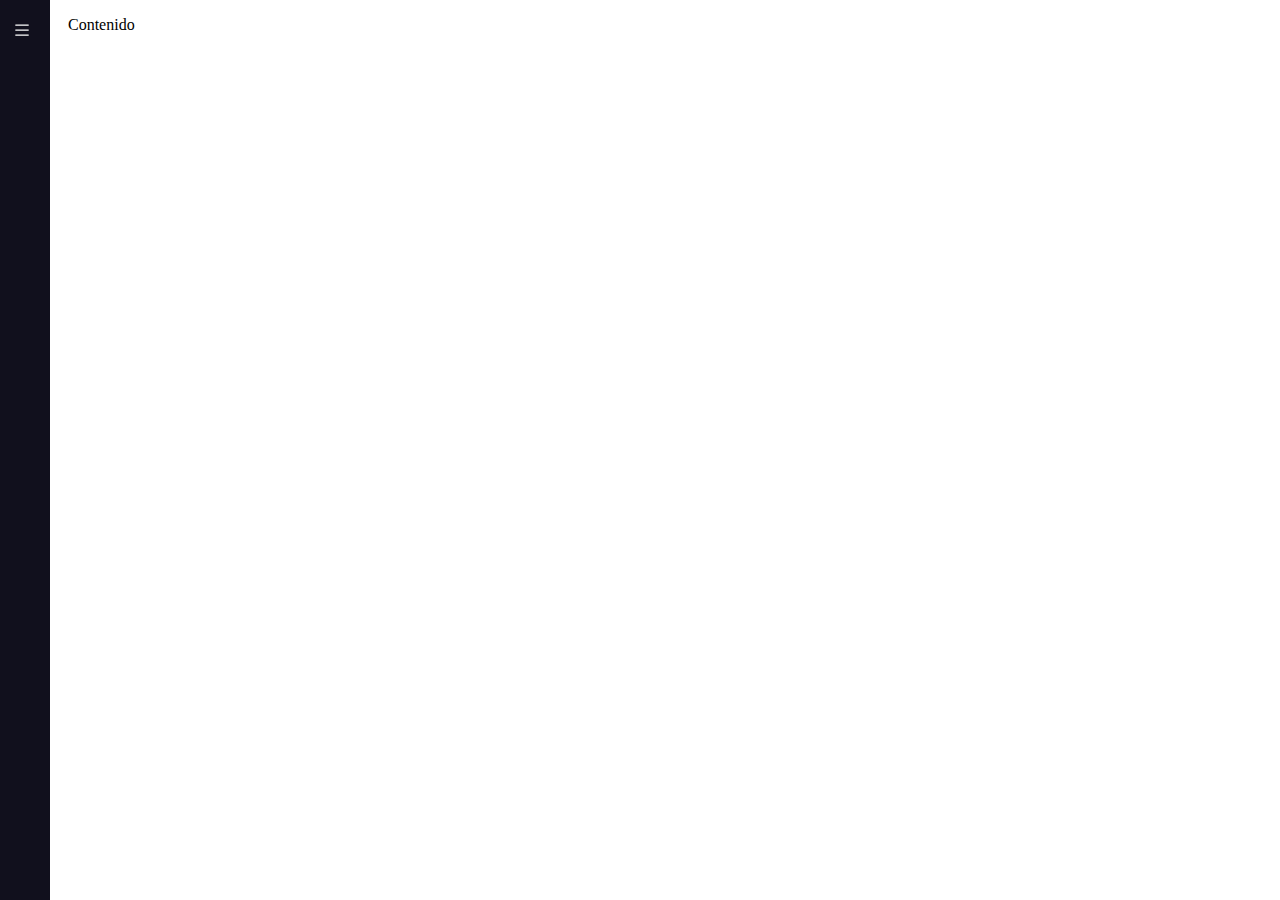
==== mkt-consultorias.html @ a7a9e882 "marketplace" ====
<!DOCTYPE html>
<html lang="en">
    <head>
        <meta charset="UTF-8">
        <meta http-equiv="X-UA-Compatible" content="IE=edge">
        <meta name="viewport" content="width=device-width, initial-scale=1.0">
        <link href="https://cdn.jsdelivr.net/npm/bootstrap@5.1.3/dist/css/bootstrap.min.css" rel="stylesheet" integrity="sha384-1BmE4kWBq78iYhFldvKuhfTAU6auU8tT94WrHftjDbrCEXSU1oBoqyl2QvZ6jIW3" crossorigin="anonymous">
        <link rel="stylesheet" type="text/css" href="css/styles.css">
        <title>Marketplace - Consultorías</title>
    </head>
<body>
    <div class="sidebar">
        <div class="logo-content">
            <div class="logo">
                <a class="navbar-brand" href="./index.html"><img src="./images/logoAgroSimBiotica.svg" alt="Logo AgroSimBiótica" width="50px" height="50px"></a>
            </div>
            <img src="svg/menu.svg" id="btn-sidebar">
        </div>
        <ul class="nav-list list-unstyled">
            <li>
                <a href="#">
                    <img src="svg/menu.svg" alt="">
                    <span class="links-name">Dashboard</span>
                </a>
                <span class="tooltip">Dashboard</span>
            </li>
            <li>
                <a href="#">
                    <img src="svg/menu.svg" alt="">
                    <span class="links-name">Mi cuenta</span>
                </a>
                <span class="tooltip">Mi cuenta</span>
            </li>
            <li>
                <a href="#">
                    <img src="svg/menu.svg" alt="">
                    <span class="links-name">Productos</span>
                </a>
                <span class="tooltip">Productos</span>
            </li>
            <li>
                <a href="#">
                    <img src="svg/menu.svg" alt="">
                    <span class="links-name">Mi inventario</span>
                </a>
                <span class="tooltip">Mi inventario</span>
            </li>
            <li>
                <a href="#">
                    <img src="svg/menu.svg" alt="">
                    <span class="links-name">Consultoría</span>
                </a>
                <span class="tooltip">Consultoría</span>
            </li>
        </ul>
    </div>

    <div id="content">
        <div class="text">
            <p>Contenido</p>
        </div>
    </div>

    <script src="js/index.js"></script>
    <script src="https://cdn.jsdelivr.net/npm/bootstrap@5.1.3/dist/js/bootstrap.bundle.min.js" integrity="sha384-ka7Sk0Gln4gmtz2MlQnikT1wXgYsOg+OMhuP+IlRH9sENBO0LRn5q+8nbTov4+1p" crossorigin="anonymous"></script>
</body>
</html>
---- css/styles.css ----
.nav {
    font-family: Arial, Helvetica, sans-serif;
    border-bottom: white solid 1px;
    -webkit-backdrop-filter: blur(10px);
    backdrop-filter: blur(5px);
    background-color: rgba(0, 0, 0, 0.5);
    font-size: 0.8vw;
  }
  .nav .nav__img {
    width: 10vw;
    vertical-align: middle;
  }

  .navbar-links {
    justify-content: end;
  }

  .navbar-nav {
    display: flex;
    align-items: center;
  }


/* Marketplace sidebar */
.sidebar {
  position: fixed;
  top: 0;
  left: 0;
  height: 100%;
  width: 50px;
  background-color: #11101d;
  padding: 6px 0;
  transition: all .5s ease;
}

.sidebar.active {
  width: 150px;
}

.sidebar .logo-content .logo {
  color: #fff;
  display: flex;
  height: 50px;
  width: 100%;
  align-items: center;
  opacity: 0;
  pointer-events: none;
  transition: all .5s ease;
}

.sidebar.active .logo-content .logo {
  opacity: 1;
  pointer-events: none;
}

.sidebar #btn-sidebar {
  position: absolute;
  color: #fff;
  right: 18px;
  top: 20px;
  font-size: 20px;
  height: 20px;
  width: 20px;
  text-align: center;
}

.sidebar.active #btn-sidebar {
  right: 10%;
}

.sidebar ul {
  margin-top: 20px;
}

.sidebar ul li {
  position: relative;
  height: 50px;
  width: 100%;
  list-style: none;
  border-radius: 12px;
}

.sidebar .links-name {
  display: none;
  pointer-events: none;
  transition: all .5s ease;
}

.sidebar.active .links-name {
  display: block;
  pointer-events: auto;
}

.sidebar ul li .tooltip {
  position: absolute;
  top: 0;
  transform: translateY(-50%, -50%);
  border-radius: 6px;
  height: 35px;
  width: 122px;
  background-color: #fff;
  line-height: 35px;
  text-align: center;
  box-shadow: 0 5px 10px rgba(0, 0, 0, 0.2);
  transition: 0s;
  opacity: 0;
  pointer-events: none;
  display: block;
}

.sidebar.active ul li .tooltip {
  display: none;
}

.sidebar ul li:hover .tooltip {
  top: 50%;
  transition: all .5s ease;
  opacity: 1;
}

.sidebar ul li a {
  color: #fff;
  display: flex;
  align-items: center;
  text-decoration: none;
  padding: 10px;
  white-space: nowrap;
}

.sidebar ul li a:hover {
  color: #11101d;
  background-color: #fff;
}

.sidebar ul li a img {
  height: 20px;
  min-width: 20px;
  border-radius: 5px;
  color: #fff;
}

#content {
  height: 100%;
  transition: all .5s ease;
  position: relative;
  margin-left: 60px;
}

.sidebar.active ~ #content {
  margin-left: 160px;
}
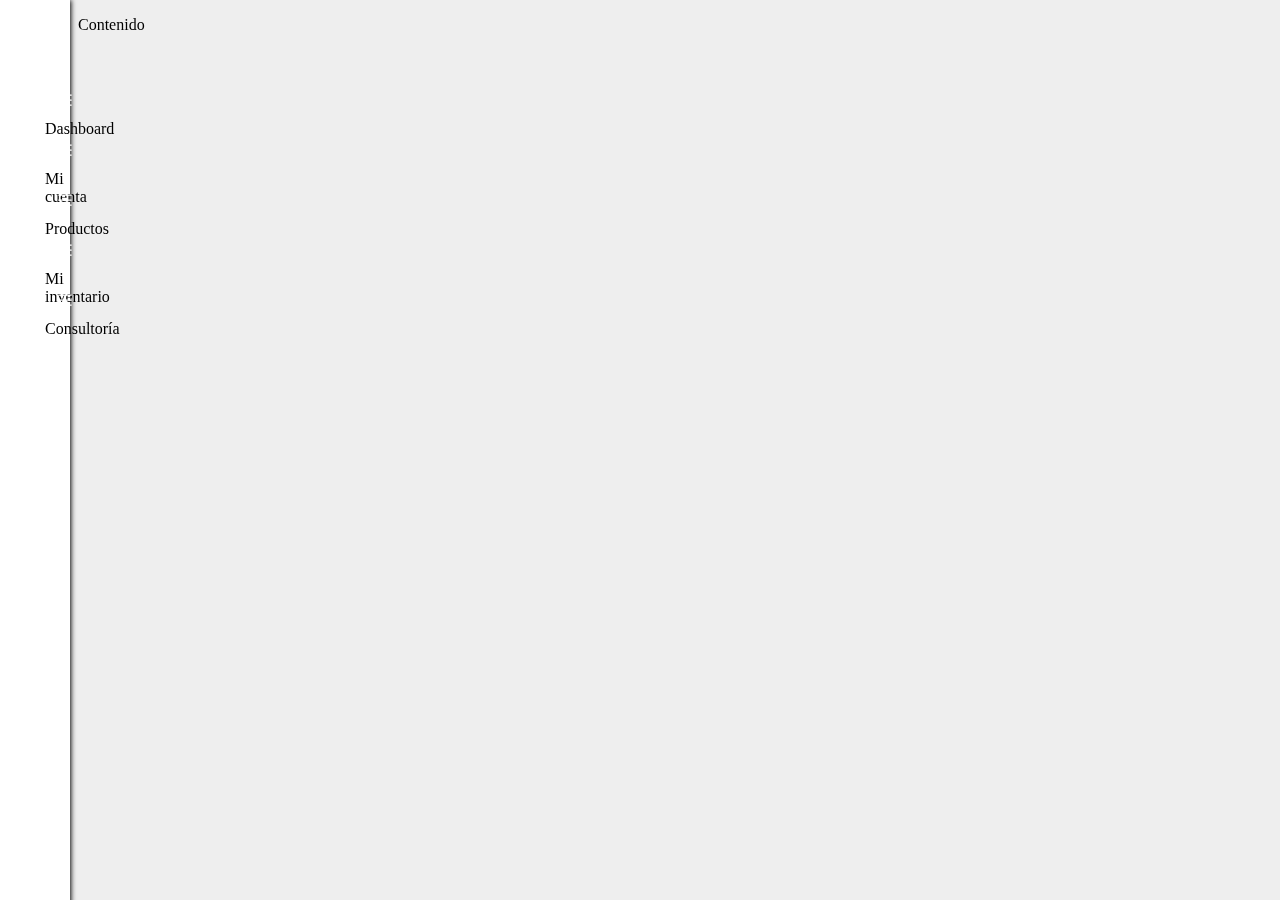
==== commit b9f0daa5: "mkt-cuenta" ====
--- a/mkt-consultorias.html
+++ b/mkt-consultorias.html
@@ -14,41 +14,41 @@
             <div class="logo">
                 <a class="navbar-brand" href="./index.html"><img src="./images/logoAgroSimBiotica.svg" alt="Logo AgroSimBiótica" width="50px" height="50px"></a>
             </div>
-            <img src="svg/menu.svg" id="btn-sidebar">
+            <img src="svg/menu.svg" id="btn_sidebar">
         </div>
         <ul class="nav-list list-unstyled">
             <li>
                 <a href="#">
                     <img src="svg/menu.svg" alt="">
-                    <span class="links-name">Dashboard</span>
+                    <span class="links_name">Dashboard</span>
                 </a>
                 <span class="tooltip">Dashboard</span>
             </li>
             <li>
                 <a href="#">
                     <img src="svg/menu.svg" alt="">
-                    <span class="links-name">Mi cuenta</span>
+                    <span class="links_name">Mi cuenta</span>
                 </a>
                 <span class="tooltip">Mi cuenta</span>
             </li>
             <li>
                 <a href="#">
                     <img src="svg/menu.svg" alt="">
-                    <span class="links-name">Productos</span>
+                    <span class="links_name">Productos</span>
                 </a>
                 <span class="tooltip">Productos</span>
             </li>
             <li>
                 <a href="#">
                     <img src="svg/menu.svg" alt="">
-                    <span class="links-name">Mi inventario</span>
+                    <span class="links_name">Mi inventario</span>
                 </a>
                 <span class="tooltip">Mi inventario</span>
             </li>
             <li>
                 <a href="#">
                     <img src="svg/menu.svg" alt="">
-                    <span class="links-name">Consultoría</span>
+                    <span class="links_name">Consultoría</span>
                 </a>
                 <span class="tooltip">Consultoría</span>
             </li>
--- a/css/styles.css
+++ b/css/styles.css
@@ -1,25 +1,29 @@
 .nav {
-    font-family: Arial, Helvetica, sans-serif;
-    border-bottom: white solid 1px;
-    -webkit-backdrop-filter: blur(10px);
-    backdrop-filter: blur(5px);
-    background-color: rgba(0, 0, 0, 0.5);
-    font-size: 0.8vw;
-  }
-  .nav .nav__img {
-    width: 10vw;
-    vertical-align: middle;
-  }
-
-  .navbar-links {
-    justify-content: end;
-  }
-
-  .navbar-nav {
-    display: flex;
-    align-items: center;
-  }
-
+  font-family: Arial, Helvetica, sans-serif;
+  border-bottom: white solid 1px;
+  -webkit-backdrop-filter: blur(10px);
+  backdrop-filter: blur(5px);
+  background-color: rgba(0, 0, 0, 0.5);
+  font-size: 0.8vw;
+}
+
+.nav .nav__img {
+  width: 10vw;
+  vertical-align: middle;
+}
+
+.navbar-links {
+  justify-content: end;
+}
+
+.navbar-nav {
+  display: flex;
+  align-items: center;
+}
+
+body {
+  background-color: #eee;
+}
 
 /* Marketplace sidebar */
 .sidebar {
@@ -27,45 +31,32 @@
   top: 0;
   left: 0;
   height: 100%;
-  width: 50px;
-  background-color: #11101d;
-  padding: 6px 0;
-  transition: all .5s ease;
+  width: 60px;
+  background-color: #fff;
+  padding: 6px 5px;
+  transition: all .5s ease;
+  box-shadow: 1px 0px 5px #000;
 }
 
 .sidebar.active {
   width: 150px;
 }
 
-.sidebar .logo-content .logo {
-  color: #fff;
-  display: flex;
-  height: 50px;
-  width: 100%;
-  align-items: center;
-  opacity: 0;
-  pointer-events: none;
-  transition: all .5s ease;
-}
-
-.sidebar.active .logo-content .logo {
-  opacity: 1;
-  pointer-events: none;
-}
-
-.sidebar #btn-sidebar {
+.sidebar #btn_sidebar {
   position: absolute;
-  color: #fff;
-  right: 18px;
+  color: #7B7878;
+  right: 24px;
   top: 20px;
   font-size: 20px;
   height: 20px;
   width: 20px;
   text-align: center;
-}
-
-.sidebar.active #btn-sidebar {
-  right: 10%;
+  cursor: pointer;
+  transition: all .5s ease;
+}
+
+.sidebar.active #btn_sidebar {
+  right: 50%;
 }
 
 .sidebar ul {
@@ -80,46 +71,19 @@
   border-radius: 12px;
 }
 
-.sidebar .links-name {
+.sidebar .links_name {
   display: none;
   pointer-events: none;
   transition: all .5s ease;
 }
 
-.sidebar.active .links-name {
+.sidebar.active .links_name {
   display: block;
   pointer-events: auto;
 }
 
-.sidebar ul li .tooltip {
-  position: absolute;
-  top: 0;
-  transform: translateY(-50%, -50%);
-  border-radius: 6px;
-  height: 35px;
-  width: 122px;
-  background-color: #fff;
-  line-height: 35px;
-  text-align: center;
-  box-shadow: 0 5px 10px rgba(0, 0, 0, 0.2);
-  transition: 0s;
-  opacity: 0;
-  pointer-events: none;
-  display: block;
-}
-
-.sidebar.active ul li .tooltip {
-  display: none;
-}
-
-.sidebar ul li:hover .tooltip {
-  top: 50%;
-  transition: all .5s ease;
-  opacity: 1;
-}
-
 .sidebar ul li a {
-  color: #fff;
+  color: #7B7878;
   display: flex;
   align-items: center;
   text-decoration: none;
@@ -127,25 +91,197 @@
   white-space: nowrap;
 }
 
-.sidebar ul li a:hover {
-  color: #11101d;
-  background-color: #fff;
-}
-
 .sidebar ul li a img {
   height: 20px;
   min-width: 20px;
   border-radius: 5px;
-  color: #fff;
+  color: #7B7878;
 }
 
 #content {
   height: 100%;
   transition: all .5s ease;
   position: relative;
-  margin-left: 60px;
-}
-
-.sidebar.active ~ #content {
+  margin-left: 70px;
+}
+
+.sidebar.active~#content {
   margin-left: 160px;
+}
+
+/* title */
+.title_sect {
+  margin: 20px 0 0 10px;
+}
+
+.title_sect h1 {
+  font: normal bold 36px/42px Raleway;
+  text-transform: uppercase;
+  margin-top: 10px;
+  color: #535353;
+}
+
+.title_sect input {
+  height: 55px;
+  width: 545px;
+  border: none;
+  background-image: url("../images/icon-search.svg");
+  background-size: 16px;
+  background-color: #fff;
+  background-position-y: 21px;
+  background-position-x: 15px;
+  background-repeat: no-repeat;
+  box-shadow: 0px 4px 4px rgba(0, 0, 0, 0.12);
+  border-radius: 20px;
+  padding: 20px 0 20px 40px;
+}
+
+.title_sect div {
+  margin-right: 50px;
+}
+
+.title_sect img {
+  margin: 0 20px;
+}
+
+/* dash-content */
+.subtitles {
+  font: normal 600 24px/28px Raleway;
+  color: #1C1D1F;
+  margin-bottom: 30px;
+}
+
+.topics {
+  background-color: #fff;
+  padding: 22px;
+  box-shadow: 0px 4px 4px rgba(0, 0, 0, 0.25);
+  border-radius: 20px;
+  height: 350px;
+  position: relative;
+}
+
+.topics.account,
+.topics.history {
+  width: 95%;
+  height: auto;
+  margin: 0 auto;
+  padding-bottom: 30px;
+}
+
+.topics.history {
+  background-color: transparent;
+  box-shadow: none;
+  border-radius: 0;
+}
+
+.topics .elements {
+  box-shadow: 0px 4px 4px rgba(0, 0, 0, 0.05);
+  border: 2px solid #C4C4C4;
+  box-sizing: border-box;
+  border-radius: 8px;
+  padding: 15px 15px 0 15px;
+}
+
+.topics .elements p {
+  font: normal normal 24px/28px Raleway;
+  color: #1C1D1F;
+  margin-top: 14px;
+}
+
+.topics button {
+  font: normal normal 16px/19px Raleway;
+  color: #007B00;
+  border: none;
+  background-color: #fff;
+  position: absolute;
+  bottom: 10px;
+  right: 30px;
+}
+
+.contributions {
+  background-color: #fff;
+  text-align: center;
+  padding: 22px 0;
+  box-shadow: 0px 4px 4px rgba(0, 0, 0, 0.25);
+  border-radius: 20px;
+}
+
+.contributions_data {
+  font: normal normal 20px/23px Raleway;
+  color: #1C1D1F;
+  margin-top: 14px;
+}
+
+.contributions_total {
+  font: normal 500 36px/42px Raleway;
+  color: #1C1D1F;
+  margin-top: 14px;
+}
+
+.total_description {
+  font: normal normal 16px/19px Raleway;
+  color: #7B7878;
+  margin-top: 14px;
+}
+
+/* mkt-cuenta */
+.data_sect_title {
+  font: normal normal 20px/23px Raleway;
+  color: #1C1D1F;
+  margin: 0 0 10px 5px;
+}
+
+.data_sect_title.text-center {
+  margin: 0;
+}
+
+.data_sect_desc {
+  font: normal normal 20px/23px Raleway;
+  color: #1C1D1F;
+  background-color: #eee;
+  border-radius: 20px;
+  padding: 10px;
+  margin: 0;
+}
+
+.img_rounded {
+  width: 100px;
+  height: 100px;
+  border-radius: 50%;
+}
+
+.history_prod {
+  width: 350px;
+  background-color: #fff;
+  border: 2px solid #C4C4C4;
+  box-sizing: border-box;
+  border-radius: 8px;
+  margin: 0 10px;
+  padding: 10px;
+}
+
+.history_prod img {
+  width: 270px;
+  height: 190px;
+  border-radius: 10px;
+}
+
+.history_prod p {
+  font: normal normal 24px/28px Raleway;
+  color: #1C1D1F;
+  margin-top: 14px;
+}
+
+.topics .history_all {
+  font: normal normal 24px/28px Raleway;
+  color: #FFFFFF;
+  background: #007B00;
+  border-radius: 20px;
+  border: none;
+  padding: 10px 30px;
+  text-align: end;
+}
+
+.border_right {
+  border-right: 1px solid #C4C4C4;
 }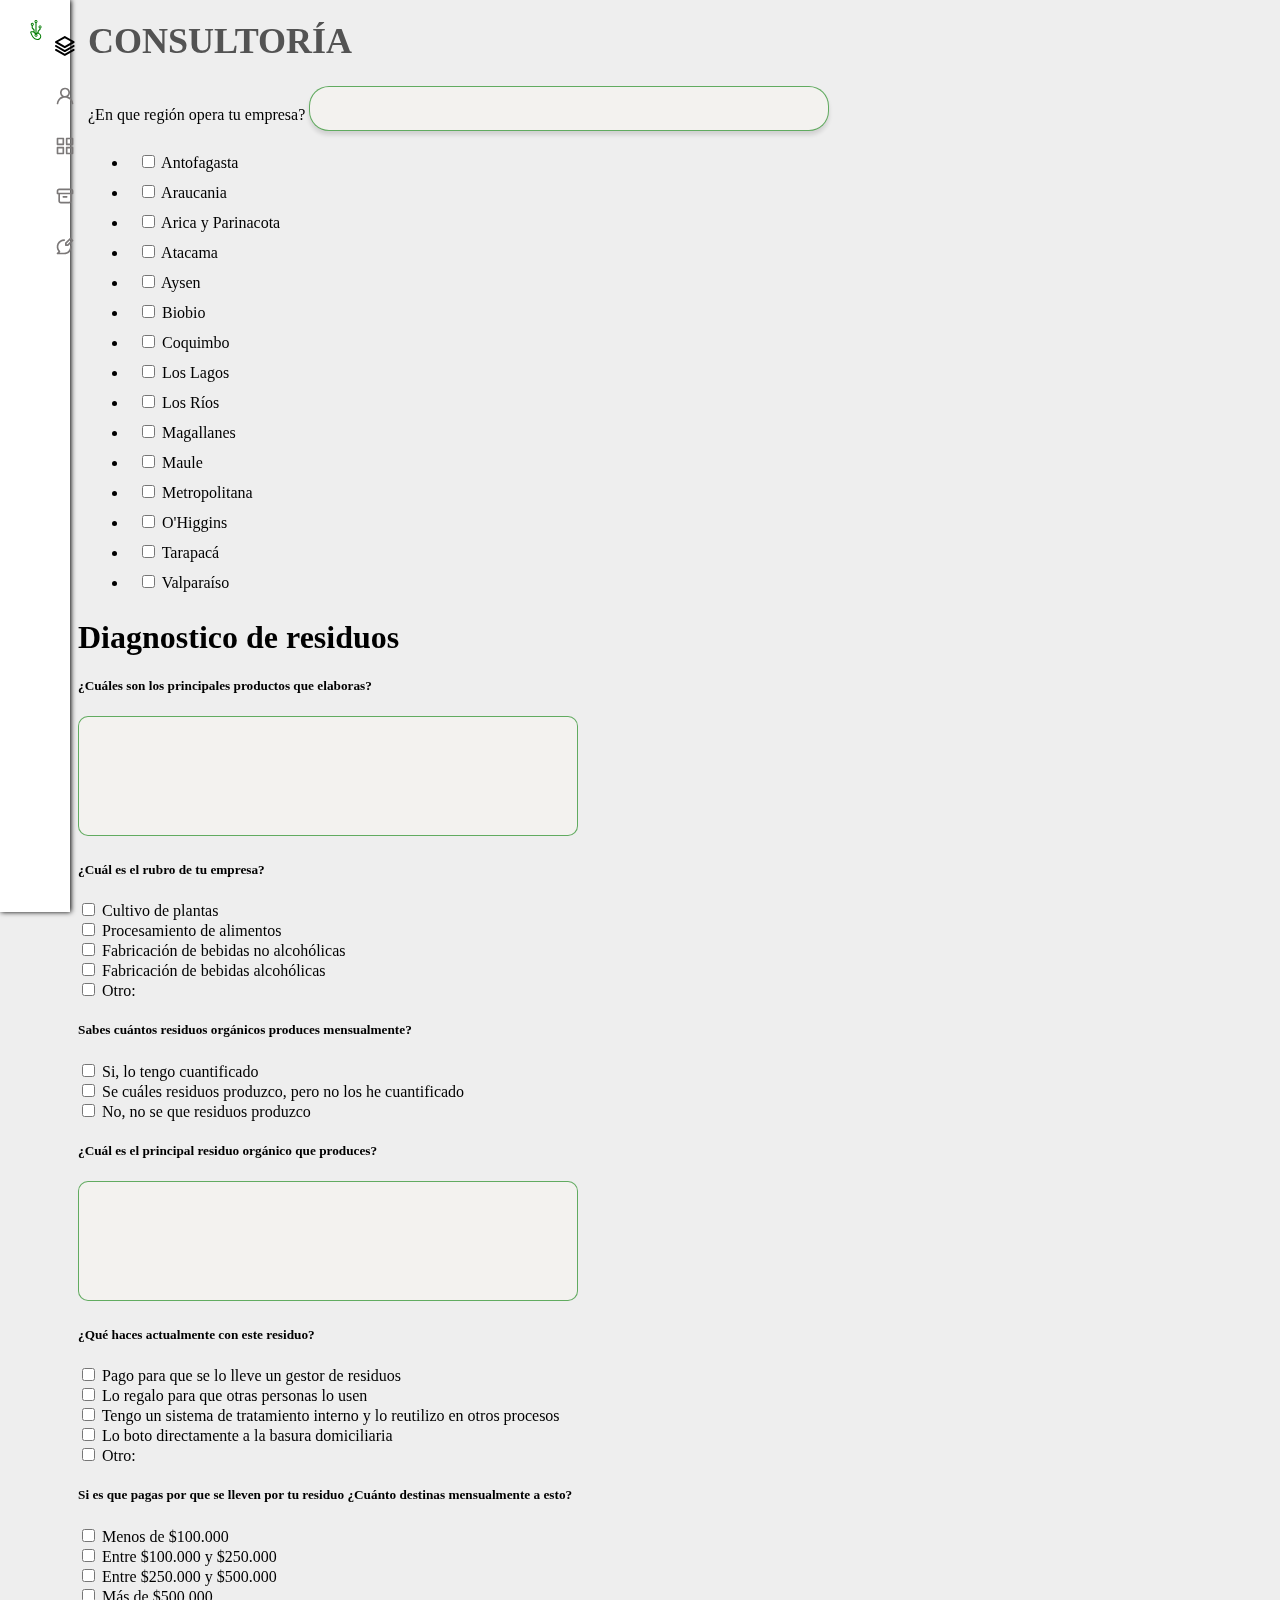
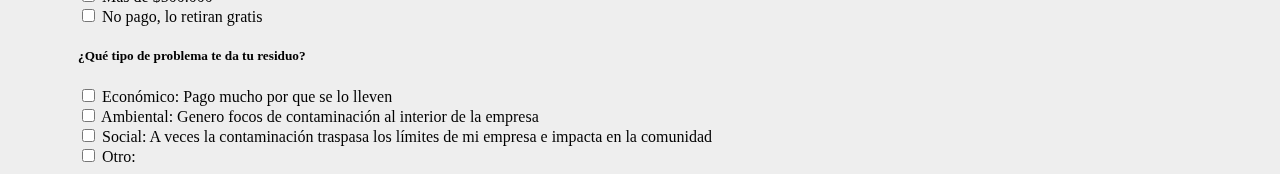
==== commit 190a6087: "Actualizaciones finales" ====
--- a/mkt-consultorias.html
+++ b/mkt-consultorias.html
@@ -1,67 +1,269 @@
 <!DOCTYPE html>
-<html lang="en">
-    <head>
-        <meta charset="UTF-8">
-        <meta http-equiv="X-UA-Compatible" content="IE=edge">
-        <meta name="viewport" content="width=device-width, initial-scale=1.0">
-        <link href="https://cdn.jsdelivr.net/npm/bootstrap@5.1.3/dist/css/bootstrap.min.css" rel="stylesheet" integrity="sha384-1BmE4kWBq78iYhFldvKuhfTAU6auU8tT94WrHftjDbrCEXSU1oBoqyl2QvZ6jIW3" crossorigin="anonymous">
-        <link rel="stylesheet" type="text/css" href="css/styles.css">
-        <title>Marketplace - Consultorías</title>
-    </head>
+<html lang="es">
+
+<head>
+    <meta charset="UTF-8">
+    <meta http-equiv="X-UA-Compatible" content="IE=edge">
+    <meta name="viewport" content="width=device-width, initial-scale=1.0">
+    <link href="https://cdn.jsdelivr.net/npm/bootstrap@5.1.3/dist/css/bootstrap.min.css" rel="stylesheet"
+        integrity="sha384-1BmE4kWBq78iYhFldvKuhfTAU6auU8tT94WrHftjDbrCEXSU1oBoqyl2QvZ6jIW3" crossorigin="anonymous">
+    <link rel="stylesheet" type="text/css" href="css/styles.css">
+    <title>Marketplace - Dashboard</title>
+</head>
+
 <body>
+    <!-- Menú lateral -->
     <div class="sidebar">
         <div class="logo-content">
-            <div class="logo">
-                <a class="navbar-brand" href="./index.html"><img src="./images/logoAgroSimBiotica.svg" alt="Logo AgroSimBiótica" width="50px" height="50px"></a>
-            </div>
-            <img src="svg/menu.svg" id="btn_sidebar">
+            <img src="images/agrosimbiotica-sidebar.svg" id="btn_sidebar">
         </div>
-        <ul class="nav-list list-unstyled">
-            <li>
-                <a href="#">
-                    <img src="svg/menu.svg" alt="">
-                    <span class="links_name">Dashboard</span>
-                </a>
-                <span class="tooltip">Dashboard</span>
-            </li>
-            <li>
-                <a href="#">
-                    <img src="svg/menu.svg" alt="">
-                    <span class="links_name">Mi cuenta</span>
-                </a>
-                <span class="tooltip">Mi cuenta</span>
-            </li>
-            <li>
-                <a href="#">
-                    <img src="svg/menu.svg" alt="">
-                    <span class="links_name">Productos</span>
-                </a>
-                <span class="tooltip">Productos</span>
-            </li>
-            <li>
-                <a href="#">
-                    <img src="svg/menu.svg" alt="">
-                    <span class="links_name">Mi inventario</span>
-                </a>
-                <span class="tooltip">Mi inventario</span>
-            </li>
-            <li>
-                <a href="#">
-                    <img src="svg/menu.svg" alt="">
-                    <span class="links_name">Consultoría</span>
-                </a>
-                <span class="tooltip">Consultoría</span>
+        <ul class="nav-list list-unstyled mt-5">
+            <li class="active">
+                <a href="#">
+                    <img src="images/dashboard.svg" alt="">
+                    <span class="links_name ms-2">Dashboard</span>
+                </a>
+                <!-- <span class="tooltip">Dashboard</span> -->
+            </li>
+            <li>
+                <a href="#">
+                    <img src="images/account.svg" alt="">
+                    <span class="links_name ms-2">Mi cuenta</span>
+                </a>
+                <!-- <span class="tooltip">Mi cuenta</span> -->
+            </li>
+            <li>
+                <a href="#">
+                    <img src="images/products.svg" alt="">
+                    <span class="links_name ms-2">Productos</span>
+                </a>
+                <!-- <span class="tooltip">Productos</span> -->
+            </li>
+            <li>
+                <a href="#">
+                    <img src="images/inventory.svg" alt="">
+                    <span class="links_name ms-2">Mi inventario</span>
+                </a>
+                <!-- <span class="tooltip">Mi inventario</span> -->
+            </li>
+            <li>
+                <a href="#">
+                    <img src="images/consultancy.svg" alt="">
+                    <span class="links_name ms-2">Consultoría</span>
+                </a>
+                <!-- <span class="tooltip">Consultoría</span> -->
             </li>
         </ul>
     </div>
 
-    <div id="content">
-        <div class="text">
-            <p>Contenido</p>
+    <!-- Contenido principal -->
+    <section id="content">
+
+        <!--Título-->
+        <div class="title_sect d-flex">
+            <h1 class="text-body me-5">Consultoría</h1>
+            <div class="dropdown mt-3 ms-5">
+                <div class="d-flex flex-column">
+                    <label for="" class="mb-2">¿En que región opera tu empresa?</label>
+                    <button class="dropdown-toggle consultancy_btn" type="button" id="dropdownMenuButton1" data-bs-toggle="dropdown"
+                        aria-expanded="false"></button>
+                    <ul class="dropdown-menu consultancy_ul" aria-labelledby="dropdownMenuButton1">
+                        <li class="align-items-center">
+                            <input type="checkbox" name="" id="" class="me-2">
+                            Antofagasta
+                        </li>
+                        <li class="align-items-center">
+                            <input type="checkbox" name="" id="" class="me-2">
+                            Araucania
+                        </li>
+                        <li class="align-items-center">
+                            <input type="checkbox" name="" id="" class="me-2">
+                            Arica y Parinacota
+                        </li>
+                        <li class="align-items-center">
+                            <input type="checkbox" name="" id="" class="me-2">
+                            Atacama
+                        </li>
+                        <li class="align-items-center">
+                            <input type="checkbox" name="" id="" class="me-2">
+                            Aysen
+                        </li>
+                        <li class="align-items-center">
+                            <input type="checkbox" name="" id="" class="me-2">
+                            Biobio
+                        </li>
+                        <li class="align-items-center">
+                            <input type="checkbox" name="" id="" class="me-2">
+                            Coquimbo
+                        </li>
+                        <li class="align-items-center">
+                            <input type="checkbox" name="" id="" class="me-2">
+                            Los Lagos
+                        </li>
+                        <li class="align-items-center">
+                            <input type="checkbox" name="" id="" class="me-2">
+                            Los Ríos
+                        </li>
+                        <li class="align-items-center">
+                            <input type="checkbox" name="" id="" class="me-2">
+                            Magallanes
+                        </li>
+                        <li class="align-items-center">
+                            <input type="checkbox" name="" id="" class="me-2">
+                            Maule
+                        </li>
+                        <li class="align-items-center">
+                            <input type="checkbox" name="" id="" class="me-2">
+                            Metropolitana
+                        </li>
+                        <li class="align-items-center">
+                            <input type="checkbox" name="" id="" class="me-2">
+                            O'Higgins
+                        </li>
+                        <li class="align-items-center">
+                            <input type="checkbox" name="" id="" class="me-2">
+                            Tarapacá
+                        </li>
+                        <li class="align-items-center">
+                            <input type="checkbox" name="" id="" class="me-2">
+                            Valparaíso
+                        </li>
+                    </ul>
+                </div>
+            </div>
         </div>
-    </div>
+
+        <h1 class="text-uppercase mt-5 ms-2">Diagnostico de residuos</h1>
+        <div class="my-4 ms-2">
+            <div>
+                <h5>¿Cuáles son los principales productos que elaboras?</h5>
+                <textarea name="" id="" class="textarea_cons" cols="60" rows="5"></textarea>
+            </div>
+            <div class="mt-4">
+                <h5>¿Cuál es el rubro de tu empresa?</h5>
+                <div class="mt-2 ms-2">
+                    <div class="mt-3">
+                        <input type="checkbox" name="" id="">
+                        Cultivo de plantas
+                    </div>
+                    <div class="mt-3">
+                        <input type="checkbox" name="" id="">
+                        Procesamiento de alimentos
+                    </div>
+                    <div class="mt-3">
+                        <input type="checkbox" name="" id="">
+                        Fabricación de bebidas no alcohólicas
+                    </div>
+                    <div class="mt-3">
+                        <input type="checkbox" name="" id="">
+                        Fabricación de bebidas alcohólicas
+                    </div>
+                    <div class="mt-3">
+                        <input type="checkbox" name="" id="">
+                        Otro:
+                    </div>
+                </div>
+            </div>
+            <div class="mt-4">
+                <h5>Sabes cuántos residuos orgánicos produces mensualmente?</h5>
+                <div class="mt-2 ms-2">
+                    <div class="mt-3">
+                        <input type="checkbox" name="" id="">
+                        Si, lo tengo cuantificado
+                    </div>
+                    <div class="mt-3">
+                        <input type="checkbox" name="" id="">
+                        Se cuáles residuos produzco, pero no los he cuantificado
+                    </div>
+                    <div class="mt-3">
+                        <input type="checkbox" name="" id="">
+                        No, no se que residuos produzco
+                    </div>
+                </div>
+            </div>
+            <div class="mt-4">
+                <h5>¿Cuál es el principal residuo orgánico que produces?</h5>
+                <textarea name="" id="" class="textarea_cons" cols="60" rows="5"></textarea>
+            </div>
+            <div class="mt-4">
+                <h5>¿Qué haces actualmente con este residuo?</h5>
+                <div class="mt-2 ms-2">
+                    <div class="mt-3">
+                        <input type="checkbox" name="" id="">
+                        Pago para que se lo lleve un gestor de residuos
+                    </div>
+                    <div class="mt-3">
+                        <input type="checkbox" name="" id="">
+                        Lo regalo para que otras personas lo usen
+                    </div>
+                    <div class="mt-3">
+                        <input type="checkbox" name="" id="">
+                        Tengo un sistema de tratamiento interno y lo reutilizo en otros procesos
+                    </div>
+                    <div class="mt-3">
+                        <input type="checkbox" name="" id="">
+                        Lo boto directamente a la basura domiciliaria
+                    </div>
+                    <div class="mt-3">
+                        <input type="checkbox" name="" id="">
+                        Otro:
+                    </div>
+                </div>
+            </div>
+            <div class="mt-4">
+                <h5>Si es que pagas por que se lleven por tu residuo ¿Cuánto destinas mensualmente a esto?</h5>
+                <div class="mt-2 ms-2">
+                    <div class="mt-3">
+                        <input type="checkbox" name="" id="">
+                        Menos de $100.000
+                    </div>
+                    <div class="mt-3">
+                        <input type="checkbox" name="" id="">
+                        Entre $100.000 y $250.000
+                    </div>
+                    <div class="mt-3">
+                        <input type="checkbox" name="" id="">
+                        Entre $250.000 y $500.000
+                    </div>
+                    <div class="mt-3">
+                        <input type="checkbox" name="" id="">
+                        Más de $500.000
+                    </div>
+                    <div class="mt-3">
+                        <input type="checkbox" name="" id="">
+                       No pago, lo retiran gratis
+                    </div>
+                </div>
+            </div>
+            <div class="mt-4">
+                <h5>¿Qué tipo de problema te da tu residuo?</h5>
+                <div class="mt-2 ms-2">
+                    <div class="mt-3">
+                        <input type="checkbox" name="" id="">
+                        Económico: Pago mucho por que se lo lleven
+                    </div>
+                    <div class="mt-3">
+                        <input type="checkbox" name="" id="">
+                        Ambiental: Genero focos de contaminación al interior de la empresa
+                    </div>
+                    <div class="mt-3">
+                        <input type="checkbox" name="" id="">
+                        Social: A veces la contaminación traspasa los límites de mi empresa e impacta en la comunidad
+                    </div>
+                    <div class="mt-3">
+                        <input type="checkbox" name="" id="">
+                        Otro:
+                    </div>
+                </div>
+            </div>
+        </div>
+
+    </section>
 
     <script src="js/index.js"></script>
-    <script src="https://cdn.jsdelivr.net/npm/bootstrap@5.1.3/dist/js/bootstrap.bundle.min.js" integrity="sha384-ka7Sk0Gln4gmtz2MlQnikT1wXgYsOg+OMhuP+IlRH9sENBO0LRn5q+8nbTov4+1p" crossorigin="anonymous"></script>
+    <script src="https://cdn.jsdelivr.net/npm/bootstrap@5.1.3/dist/js/bootstrap.bundle.min.js"
+        integrity="sha384-ka7Sk0Gln4gmtz2MlQnikT1wXgYsOg+OMhuP+IlRH9sENBO0LRn5q+8nbTov4+1p" crossorigin="anonymous">
+    </script>
 </body>
+
 </html>--- a/css/styles.css
+++ b/css/styles.css
@@ -121,7 +121,7 @@
   color: #535353;
 }
 
-.title_sect input {
+.input_search {
   height: 55px;
   width: 545px;
   border: none;
@@ -198,6 +198,10 @@
   right: 30px;
 }
 
+.border_10 {
+  border-radius: 10px;
+}
+
 .contributions {
   background-color: #fff;
   text-align: center;
@@ -272,16 +276,83 @@
   margin-top: 14px;
 }
 
-.topics .history_all {
+.topics .history_all,
+.products_btn {
   font: normal normal 24px/28px Raleway;
   color: #FFFFFF;
   background: #007B00;
   border-radius: 20px;
   border: none;
-  padding: 10px 30px;
-  text-align: end;
+  text-align: center;
+  padding-top: 5px;
 }
 
 .border_right {
   border-right: 1px solid #C4C4C4;
+}
+
+/* mkt-productos */
+
+.products_btn {
+  width: 140px;
+  height: 40px;
+  text-align: center;
+  margin-top: 10px;
+}
+
+.dropdown-toggle {
+  background: #FFFFFF;
+  box-shadow: 0px 4px 4px rgba(0, 0, 0, 0.12);
+  border-radius: 20px;
+  border: none;
+  height: 50px;
+  padding: 10px 20px;
+  text-align: start;
+}
+
+.dropdown-menu {
+  width: 220px;
+}
+
+ul.dropdown-menu.show.consultancy_ul {
+  width: 520px;
+}
+
+.dropdown-menu li {
+  padding: 5px 10px;
+}
+
+.dropdown-menu li:hover {
+  background: #007B00;
+  color: #fff;
+}
+
+.textarea_cons {
+  height: 120px;
+  width: 500px;
+  background: #F3F2EF;
+  border: 1px solid rgba(0, 123, 0, 0.6);
+  box-sizing: border-box;
+  border-radius: 10px;
+  resize: none;
+  padding-right: 5px;
+}
+
+.textarea_cons::-webkit-scrollbar {
+  color: #007B00;
+  width: 5px;
+}
+
+.textarea_cons::-webkit-scrollbar-thumb {
+  background: #007B00;
+  border-radius: 20px;
+}
+
+.consultancy_btn {
+  height: 45px;
+  width: 520px;
+  background: #F3F2EF;
+  border: 1px solid rgba(0, 123, 0, 0.6);
+  box-sizing: border-box;
+  border-radius: 20px;
 }